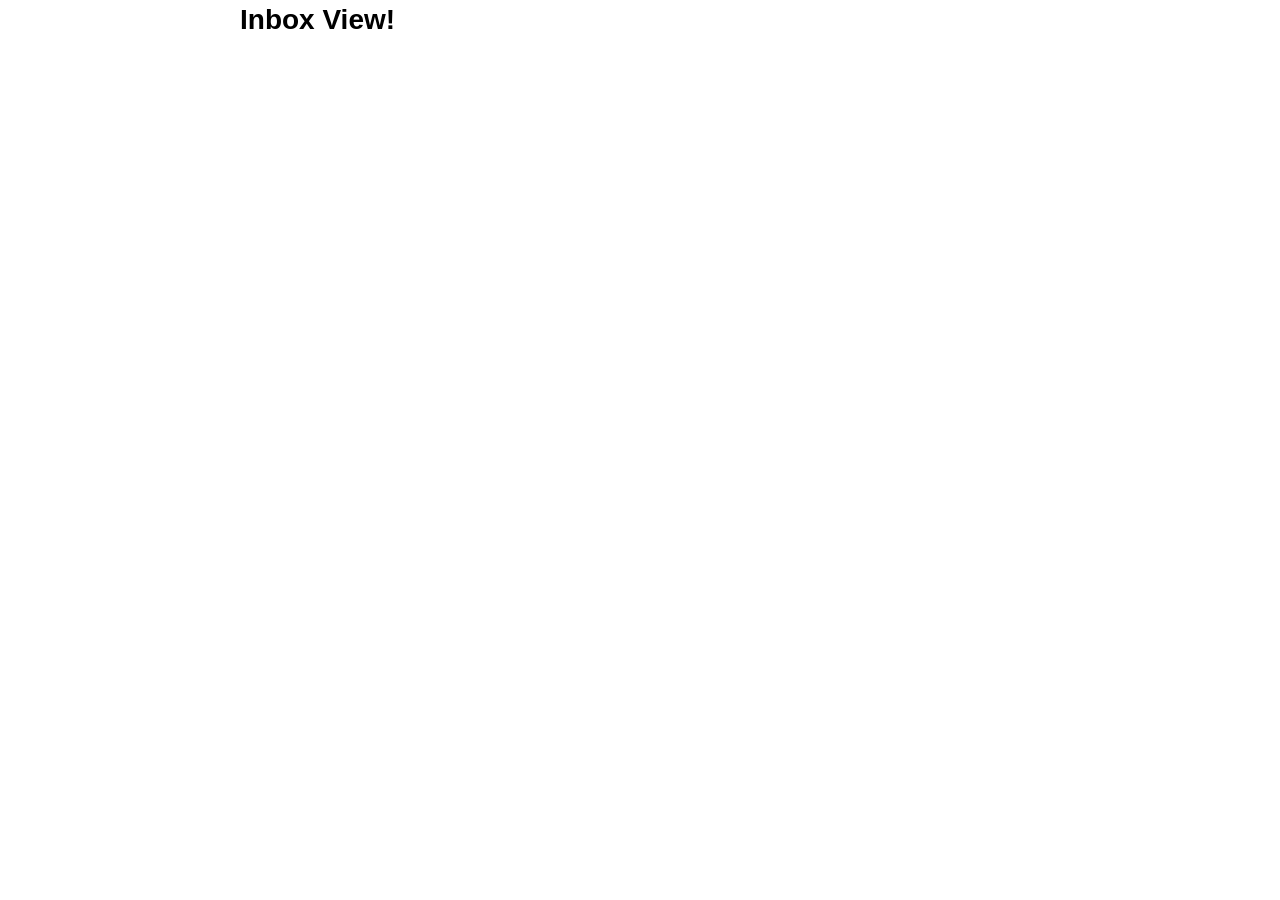
==== index.html @ 44261a26 "add inbox controller" ====
<html ng-app="EmailApp">
	
	<head>
		<meta charset="utf-8">
		<title>AngularJS Email App</title>
		<link href="css/style.css" rel="stylesheet">
	</head>

	<body>

		<main class="main" role="main">
			<div class="wrapper">
				<div ng-view></div>
			</div>
		</main>

		<!-- vendor libraries -->
		<script src="lib/jquery-1.11.1.min.js"></script>
		<script src="lib/angular.js"></script>
		<script src="lib/angular-route.js"></script>
		
		<!-- application files -->
		<script src="js/app.js"></script>
		<script src="js/controllers/inbox.js"></script>

	</body>
</html
---- css/style.css ----
* {
  box-sizing: border-box;
  margin: 0;
  padding: 0;
}
body {
  font: 300 14px/1.4 'Helvetica Neue', Helvetica, Arial, sans-serif;
}
.wrapper {
  margin: 0 auto;
  max-width: 800px;
  width: 96%;
}
ul,
ol {
  list-style: none;
}

/**
 * header
 */
.header {
  padding: 25px 0;
  background: #f5f5f5;
  border-bottom: 1px solid #ddd;
  margin: 0 0 10px;
}
.header__text {
  font-weight: 900;
}
.header__text img {
  width: 150px;
}

/**
 * inbox
 */
.inbox {

}
.inbox__list {

}
.inbox__list li {
  border-top: 1px solid #ccc;
  padding: 15px 0;
}
.inbox__list li:last-child {
  border-bottom: 1px solid #ccc;
}
.inbox__count {
  margin: 0 0 10px 0;
}
.inbox__search {
  border: 1px solid #ccc;
  border-radius: 3px;
  padding: 6px 10px;
  margin: 0 0 10px 0;
  width: 250px;
  box-shadow: 0 1px 2px rgba(0,0,0,.1);
}
.inbox__search:focus {
  outline: 0;
  border-color: #aaa;
}
.inbox__list-actions {
  margin: 10px 0 0;
}
.inbox__list-subject {
  font-weight: 900;
}
.inbox__list-actions a {
  margin: 0 10px 0 0;
  font-weight: 900;
  display: inline-block;
  text-decoration: none;
  border: 1px solid #a6120d;
  border-radius: 3px;
  padding: 6px 10px;
  color: #fff;
  background: #dd1d18;
}
.inbox__list-actions a:hover {
  background: #a6120d;
}

/**
 * email
 */
.email {

}
.email__info {
  border-top: 1px solid #ccc;
  border-bottom: 1px solid #ccc;
  padding: 15px 0;
}
.email__content {
  margin: 15px 0;
}
.email__content p {
  margin: 0 0 10px;
}
.email__reply,
.email__response a,
.email__back {
  margin: 10px 10px 0 0;
  font-weight: 900;
  display: inline-block;
  text-decoration: none;
  border: 1px solid #a6120d;
  border-radius: 3px;
  padding: 6px 10px;
  color: #fff;
  background: #dd1d18;
}
.email__reply:hover,
.email__response a:hover,
.email__back:hover {
  background: #a6120d;
}
.email__response {
  margin: 0 0 25px;
}
.email__response-text {
  border: 1px solid #ccc;
  border-radius: 3px;
  padding: 6px 10px;
  color: #222;
  width: 100%;
  max-width: 100%;
  min-height: 100px;
  outline: 0;
}
.email__response-text:focus {
  border-color: #aaa;
}
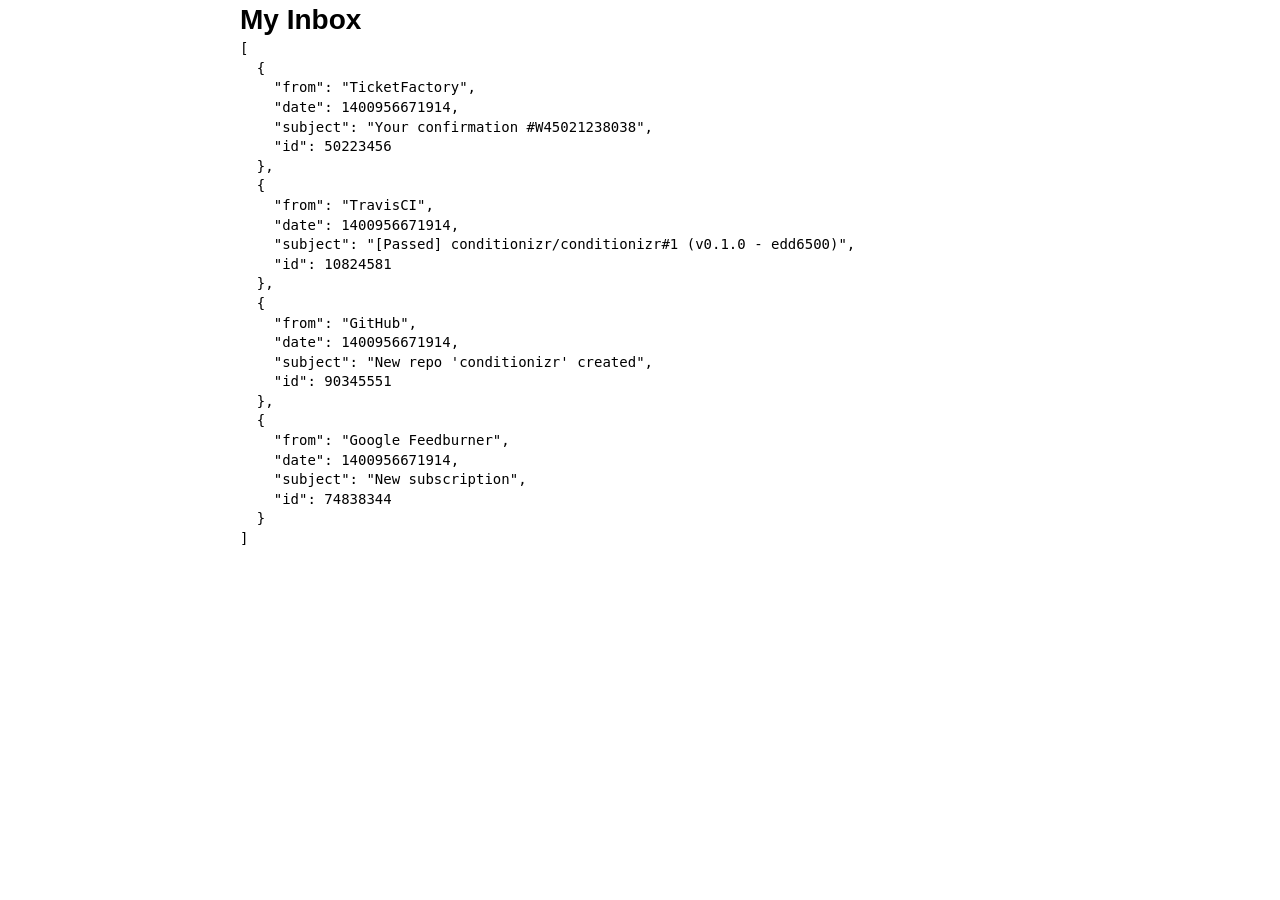
==== commit ecc2bf0f: "set up factories" ====
--- a/index.html
+++ b/index.html
@@ -22,6 +22,7 @@
 		<!-- application files -->
 		<script src="js/app.js"></script>
 		<script src="js/controllers/inbox.js"></script>
+		<script src="js/factories/InboxFactory.js"></script>
 
 	</body>
 </html
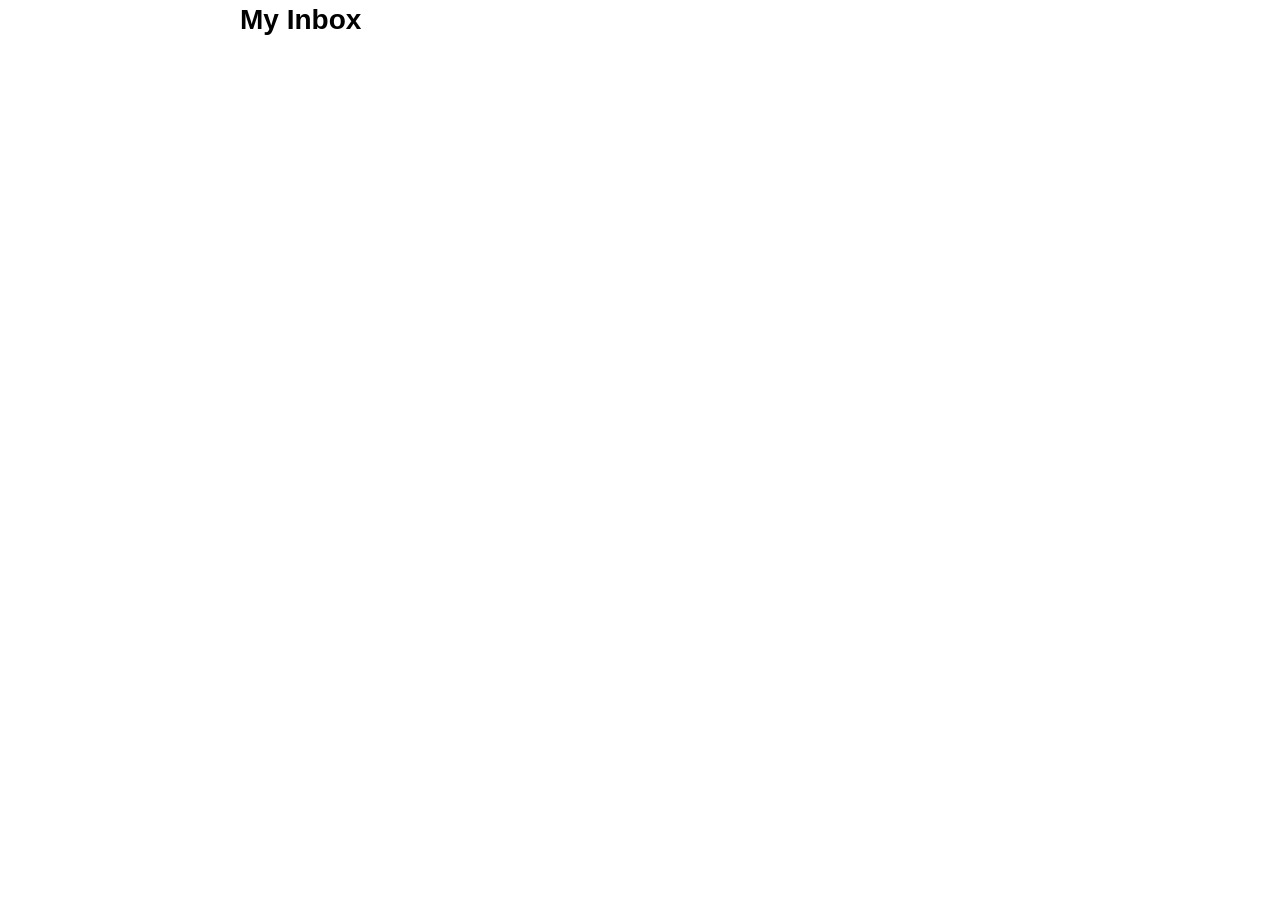
==== commit a4830f31: "added directives" ====
--- a/index.html
+++ b/index.html
@@ -23,6 +23,7 @@
 		<script src="js/app.js"></script>
 		<script src="js/controllers/inbox.js"></script>
 		<script src="js/factories/InboxFactory.js"></script>
+		<script src="js/directives/inbox.js"></script>
 
 	</body>
 </html
